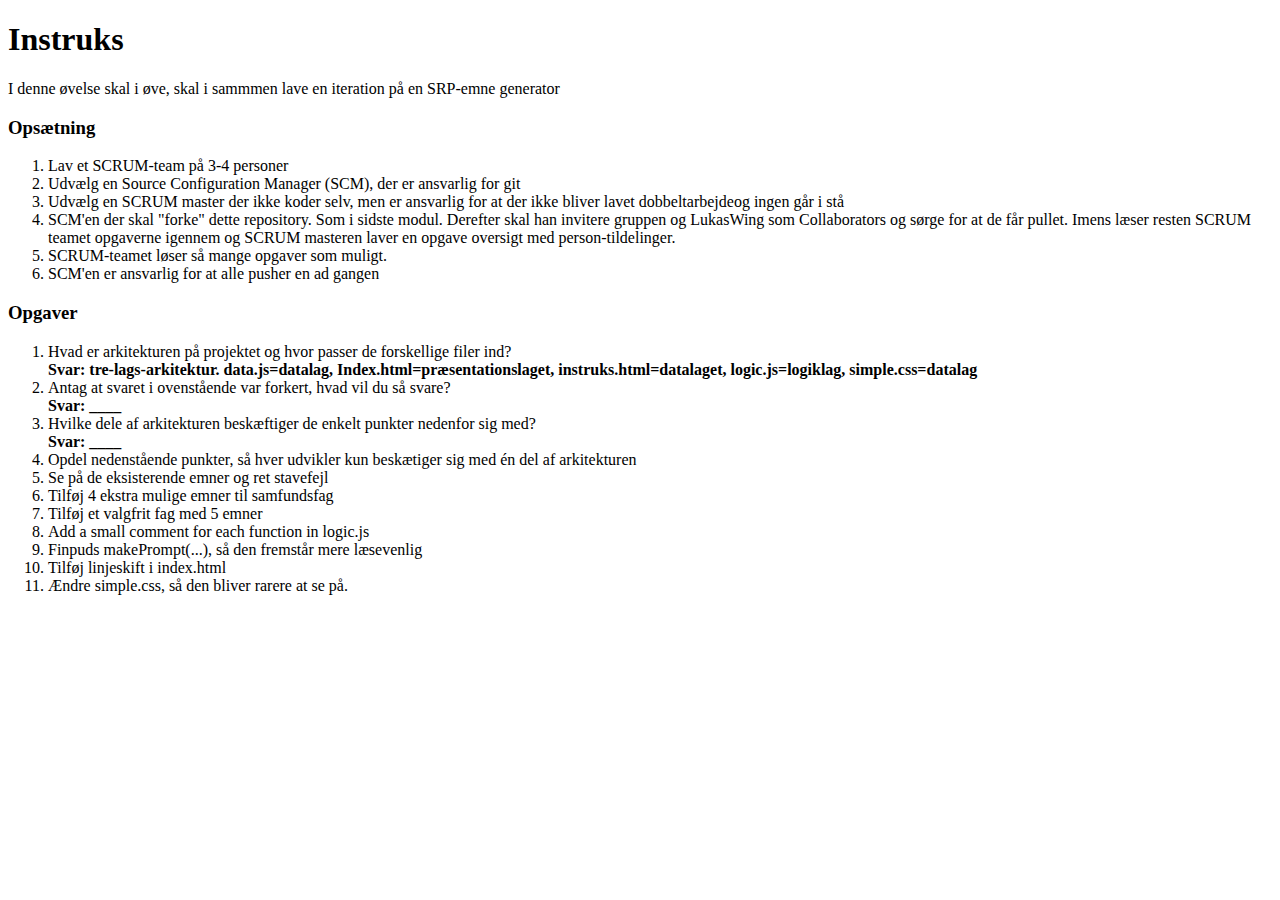
==== instruks.html @ e49455e7 "Spørgsmål 1" ====
<!DOCTYPE html>
<html lang="en">
<head>
    <meta charset="UTF-8">
    <meta http-equiv="X-UA-Compatible" content="IE=edge">
    <meta name="viewport" content="width=device-width, initial-scale=1.0">
    <title>L2 Instruks</title>
</head>
<body>
    <h1>Instruks</h1>
    <p>I denne øvelse skal i øve, skal i sammmen lave en iteration på en SRP-emne generator</p>
    <h3>Opsætning</h3>
    <ol>
        <li>Lav et SCRUM-team på 3-4 personer</li>
        <li>Udvælg en Source Configuration Manager (SCM), der er ansvarlig for git</li>
        <li>Udvælg en SCRUM master der ikke koder selv, men er ansvarlig for at der ikke bliver lavet dobbeltarbejdeog ingen går i stå</li>
        <li>SCM'en der skal "forke" dette repository. Som i sidste modul. Derefter skal han invitere gruppen og LukasWing som Collaborators og sørge for at de får pullet. 
            Imens læser resten SCRUM teamet opgaverne igennem og SCRUM masteren laver en opgave oversigt med person-tildelinger.</li>
        <li>SCRUM-teamet løser så mange opgaver som muligt.</li>
        <li>SCM'en er ansvarlig for at alle pusher en ad gangen</li>
    </ol>
    <h3>Opgaver</h3>
    <ol>
        <li>Hvad er arkitekturen på projektet og hvor passer de forskellige filer ind? <br> <strong>Svar: tre-lags-arkitektur. data.js=datalag, Index.html=præsentationslaget, instruks.html=datalaget, logic.js=logiklag, simple.css=datalag  </strong></li>
        <li>Antag at svaret i ovenstående var forkert, hvad vil du så svare? <br> <strong>Svar: ____</strong></li>
        <li>Hvilke dele af arkitekturen beskæftiger de enkelt punkter nedenfor sig med? <br> <strong>Svar: ____</strong></li>
        <li>Opdel nedenstående punkter, så hver udvikler kun beskætiger sig med én del af arkitekturen</li>
        <li>Se på de eksisterende emner og ret stavefejl</li>
        <li>Tilføj 4 ekstra mulige emner til samfundsfag</li>
        <li>Tilføj et valgfrit fag med 5 emner</li>
        <li>Add a small comment for each function in logic.js</li>
        <li>Finpuds makePrompt(...), så den fremstår mere læsevenlig</li>
        <li>Tilføj linjeskift i index.html</li>
        <li>Ændre simple.css, så den bliver rarere at se på. </li>
    </ol>
</body>
</html>
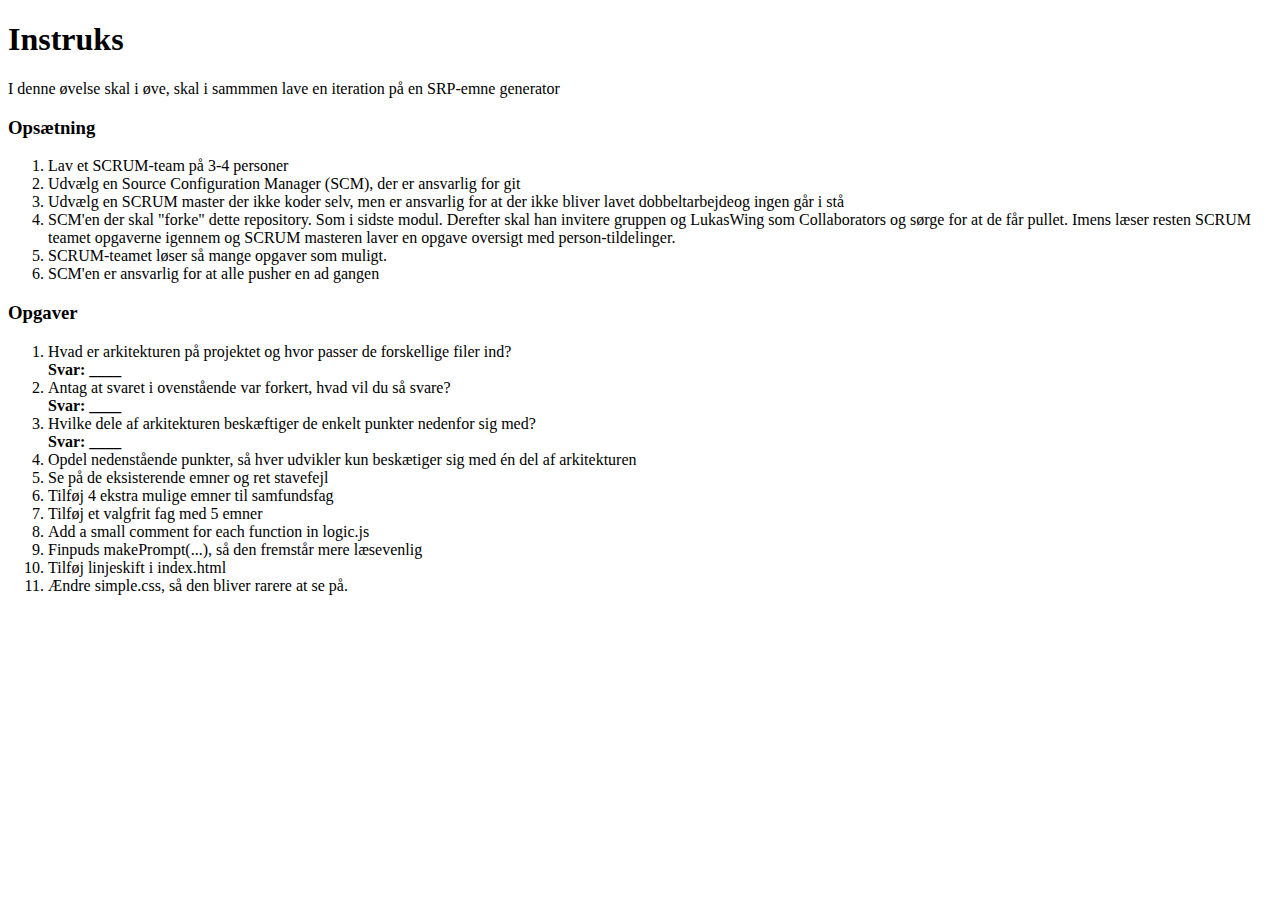
==== commit ca0e8e2a: "Merge branch 'master' of https://github.com/luna0877/62.16-KKFagKaroussel" ====
--- a/instruks.html
+++ b/instruks.html
@@ -21,7 +21,7 @@
     </ol>
     <h3>Opgaver</h3>
     <ol>
-        <li>Hvad er arkitekturen på projektet og hvor passer de forskellige filer ind? <br> <strong>Svar: tre-lags-arkitektur. data.js=datalag, Index.html=præsentationslaget, instruks.html=datalaget, logic.js=logiklag, simple.css=datalag  </strong></li>
+        <li>Hvad er arkitekturen på projektet og hvor passer de forskellige filer ind? <br> <strong>Svar: ____</strong></li>
         <li>Antag at svaret i ovenstående var forkert, hvad vil du så svare? <br> <strong>Svar: ____</strong></li>
         <li>Hvilke dele af arkitekturen beskæftiger de enkelt punkter nedenfor sig med? <br> <strong>Svar: ____</strong></li>
         <li>Opdel nedenstående punkter, så hver udvikler kun beskætiger sig med én del af arkitekturen</li>
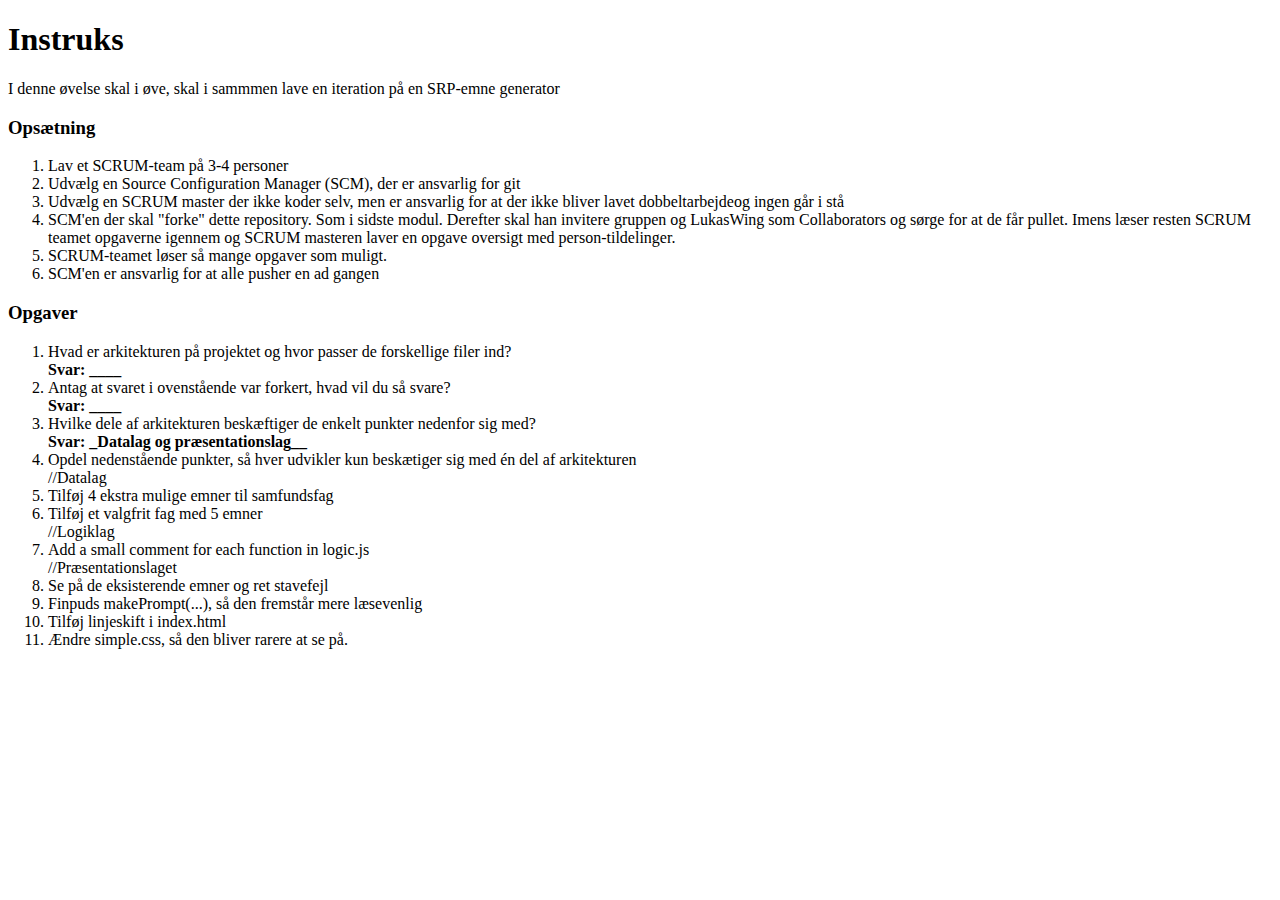
==== commit 3e72b3a8: "Opdelte efter lag" ====
--- a/instruks.html
+++ b/instruks.html
@@ -23,12 +23,18 @@
     <ol>
         <li>Hvad er arkitekturen på projektet og hvor passer de forskellige filer ind? <br> <strong>Svar: ____</strong></li>
         <li>Antag at svaret i ovenstående var forkert, hvad vil du så svare? <br> <strong>Svar: ____</strong></li>
-        <li>Hvilke dele af arkitekturen beskæftiger de enkelt punkter nedenfor sig med? <br> <strong>Svar: ____</strong></li>
+        <li>Hvilke dele af arkitekturen beskæftiger de enkelt punkter nedenfor sig med? <br> <strong>Svar: _Datalag og præsentationslag__</strong></li>
         <li>Opdel nedenstående punkter, så hver udvikler kun beskætiger sig med én del af arkitekturen</li>
-        <li>Se på de eksisterende emner og ret stavefejl</li>
+
+        //Datalag
         <li>Tilføj 4 ekstra mulige emner til samfundsfag</li>
         <li>Tilføj et valgfrit fag med 5 emner</li>
+
+        //Logiklag
         <li>Add a small comment for each function in logic.js</li>
+
+        //Præsentationslaget
+        <li>Se på de eksisterende emner og ret stavefejl</li>
         <li>Finpuds makePrompt(...), så den fremstår mere læsevenlig</li>
         <li>Tilføj linjeskift i index.html</li>
         <li>Ændre simple.css, så den bliver rarere at se på. </li>
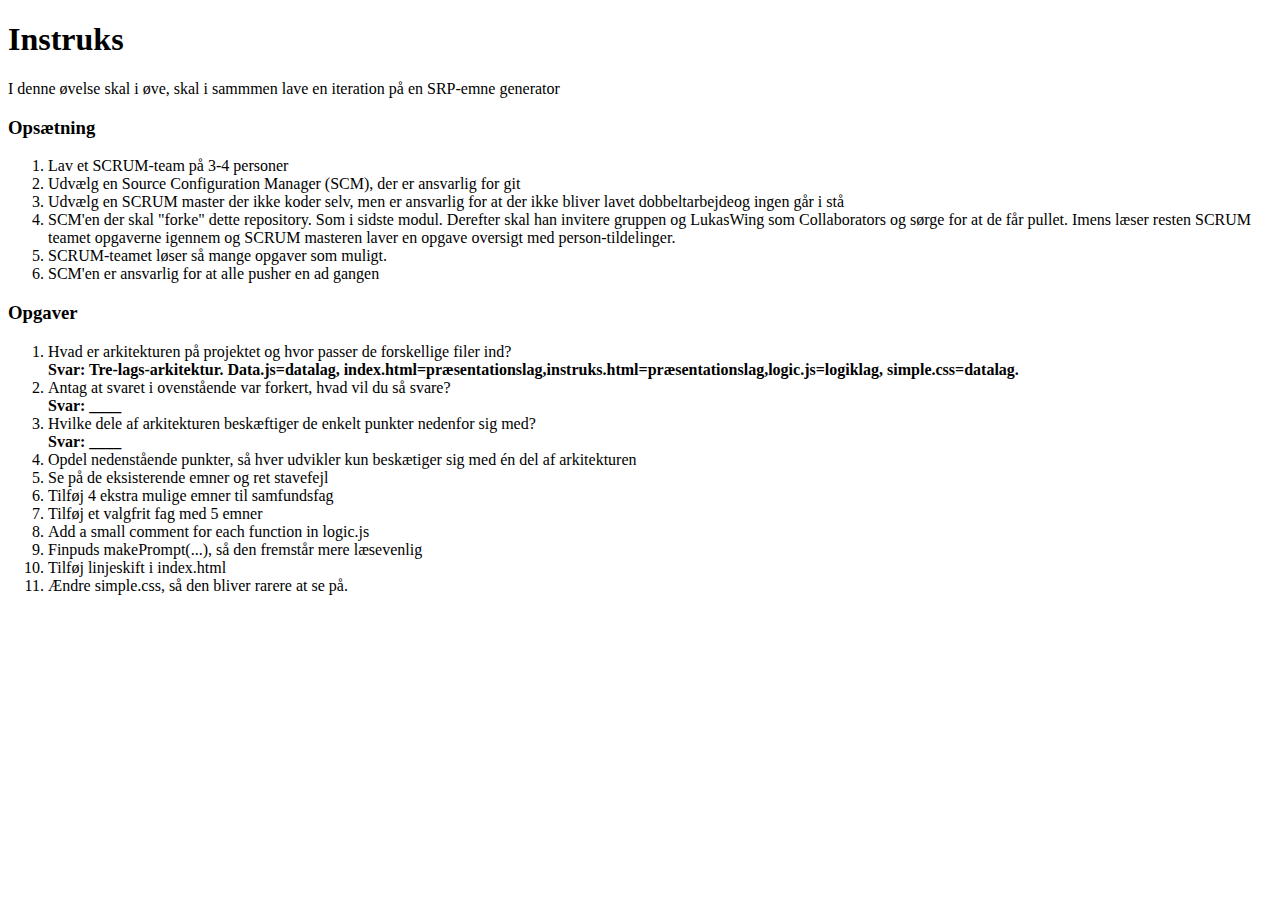
==== commit f16adbb9: "Spørgsmål 1" ====
--- a/instruks.html
+++ b/instruks.html
@@ -21,20 +21,14 @@
     </ol>
     <h3>Opgaver</h3>
     <ol>
-        <li>Hvad er arkitekturen på projektet og hvor passer de forskellige filer ind? <br> <strong>Svar: ____</strong></li>
+        <li>Hvad er arkitekturen på projektet og hvor passer de forskellige filer ind? <br> <strong>Svar: Tre-lags-arkitektur. Data.js=datalag, index.html=præsentationslag,instruks.html=præsentationslag,logic.js=logiklag, simple.css=datalag.</strong></li>
         <li>Antag at svaret i ovenstående var forkert, hvad vil du så svare? <br> <strong>Svar: ____</strong></li>
-        <li>Hvilke dele af arkitekturen beskæftiger de enkelt punkter nedenfor sig med? <br> <strong>Svar: _Datalag og præsentationslag__</strong></li>
+        <li>Hvilke dele af arkitekturen beskæftiger de enkelt punkter nedenfor sig med? <br> <strong>Svar: ____</strong></li>
         <li>Opdel nedenstående punkter, så hver udvikler kun beskætiger sig med én del af arkitekturen</li>
-
-        //Datalag
+        <li>Se på de eksisterende emner og ret stavefejl</li>
         <li>Tilføj 4 ekstra mulige emner til samfundsfag</li>
         <li>Tilføj et valgfrit fag med 5 emner</li>
-
-        //Logiklag
         <li>Add a small comment for each function in logic.js</li>
-
-        //Præsentationslaget
-        <li>Se på de eksisterende emner og ret stavefejl</li>
         <li>Finpuds makePrompt(...), så den fremstår mere læsevenlig</li>
         <li>Tilføj linjeskift i index.html</li>
         <li>Ændre simple.css, så den bliver rarere at se på. </li>
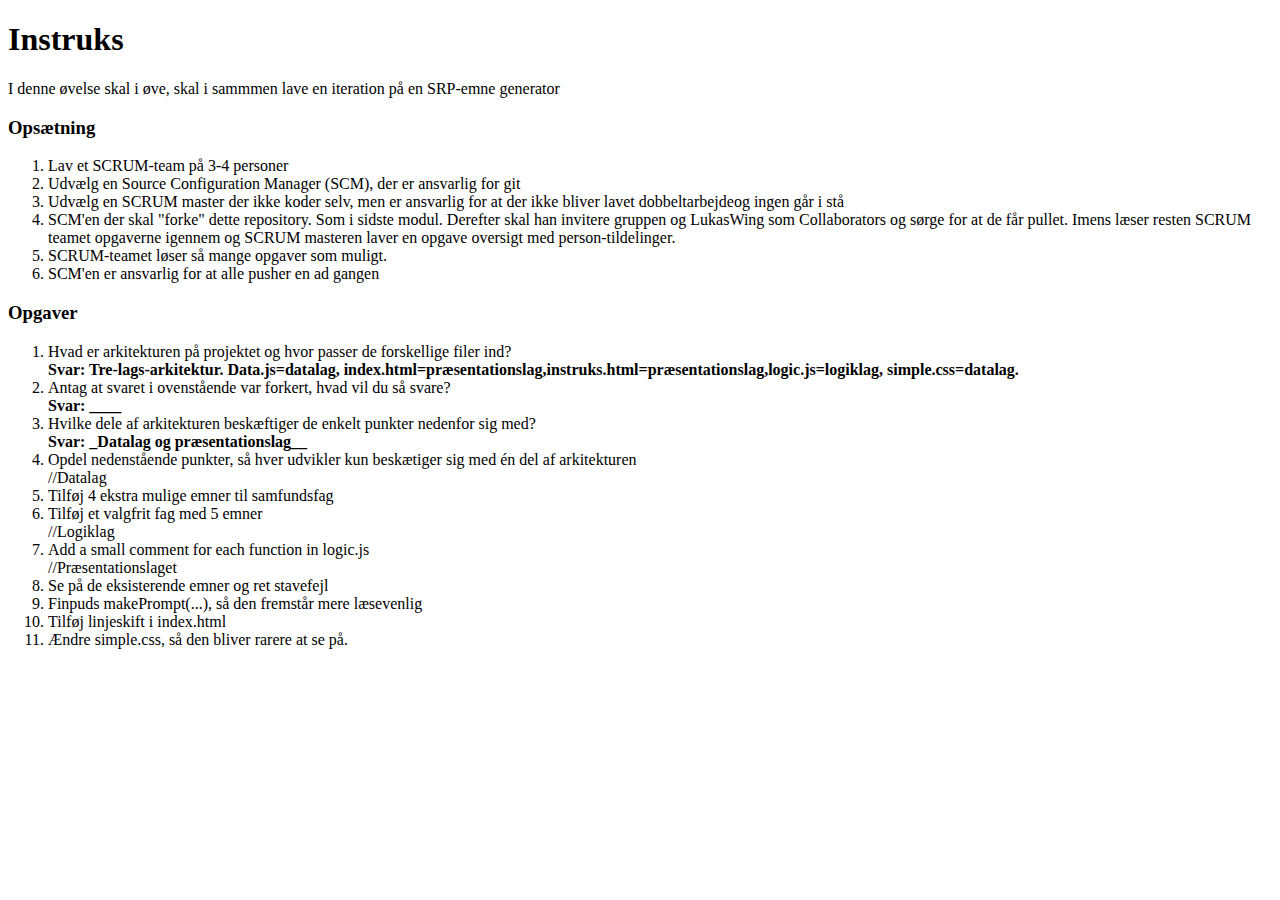
==== commit 5c957c0a: "Merge branch 'master' of https://github.com/luna0877/62.16-KKFagKaroussel" ====
--- a/instruks.html
+++ b/instruks.html
@@ -23,12 +23,18 @@
     <ol>
         <li>Hvad er arkitekturen på projektet og hvor passer de forskellige filer ind? <br> <strong>Svar: Tre-lags-arkitektur. Data.js=datalag, index.html=præsentationslag,instruks.html=præsentationslag,logic.js=logiklag, simple.css=datalag.</strong></li>
         <li>Antag at svaret i ovenstående var forkert, hvad vil du så svare? <br> <strong>Svar: ____</strong></li>
-        <li>Hvilke dele af arkitekturen beskæftiger de enkelt punkter nedenfor sig med? <br> <strong>Svar: ____</strong></li>
+        <li>Hvilke dele af arkitekturen beskæftiger de enkelt punkter nedenfor sig med? <br> <strong>Svar: _Datalag og præsentationslag__</strong></li>
         <li>Opdel nedenstående punkter, så hver udvikler kun beskætiger sig med én del af arkitekturen</li>
-        <li>Se på de eksisterende emner og ret stavefejl</li>
+
+        //Datalag
         <li>Tilføj 4 ekstra mulige emner til samfundsfag</li>
         <li>Tilføj et valgfrit fag med 5 emner</li>
+
+        //Logiklag
         <li>Add a small comment for each function in logic.js</li>
+
+        //Præsentationslaget
+        <li>Se på de eksisterende emner og ret stavefejl</li>
         <li>Finpuds makePrompt(...), så den fremstår mere læsevenlig</li>
         <li>Tilføj linjeskift i index.html</li>
         <li>Ændre simple.css, så den bliver rarere at se på. </li>
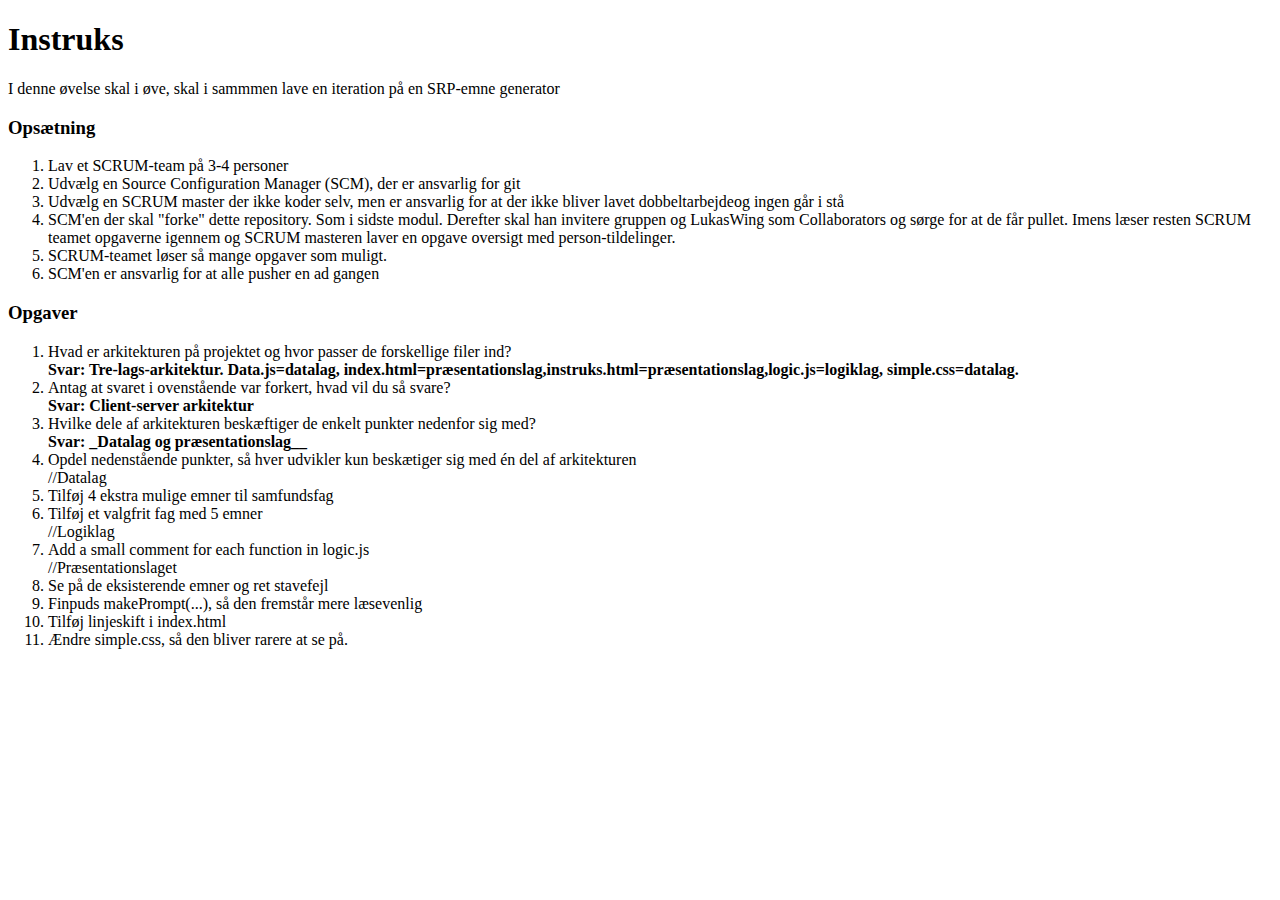
==== commit f0cf6ed7: "Opgave 2" ====
--- a/instruks.html
+++ b/instruks.html
@@ -22,7 +22,7 @@
     <h3>Opgaver</h3>
     <ol>
         <li>Hvad er arkitekturen på projektet og hvor passer de forskellige filer ind? <br> <strong>Svar: Tre-lags-arkitektur. Data.js=datalag, index.html=præsentationslag,instruks.html=præsentationslag,logic.js=logiklag, simple.css=datalag.</strong></li>
-        <li>Antag at svaret i ovenstående var forkert, hvad vil du så svare? <br> <strong>Svar: ____</strong></li>
+        <li>Antag at svaret i ovenstående var forkert, hvad vil du så svare? <br> <strong>Svar: Client-server arkitektur</strong></li>
         <li>Hvilke dele af arkitekturen beskæftiger de enkelt punkter nedenfor sig med? <br> <strong>Svar: _Datalag og præsentationslag__</strong></li>
         <li>Opdel nedenstående punkter, så hver udvikler kun beskætiger sig med én del af arkitekturen</li>
 
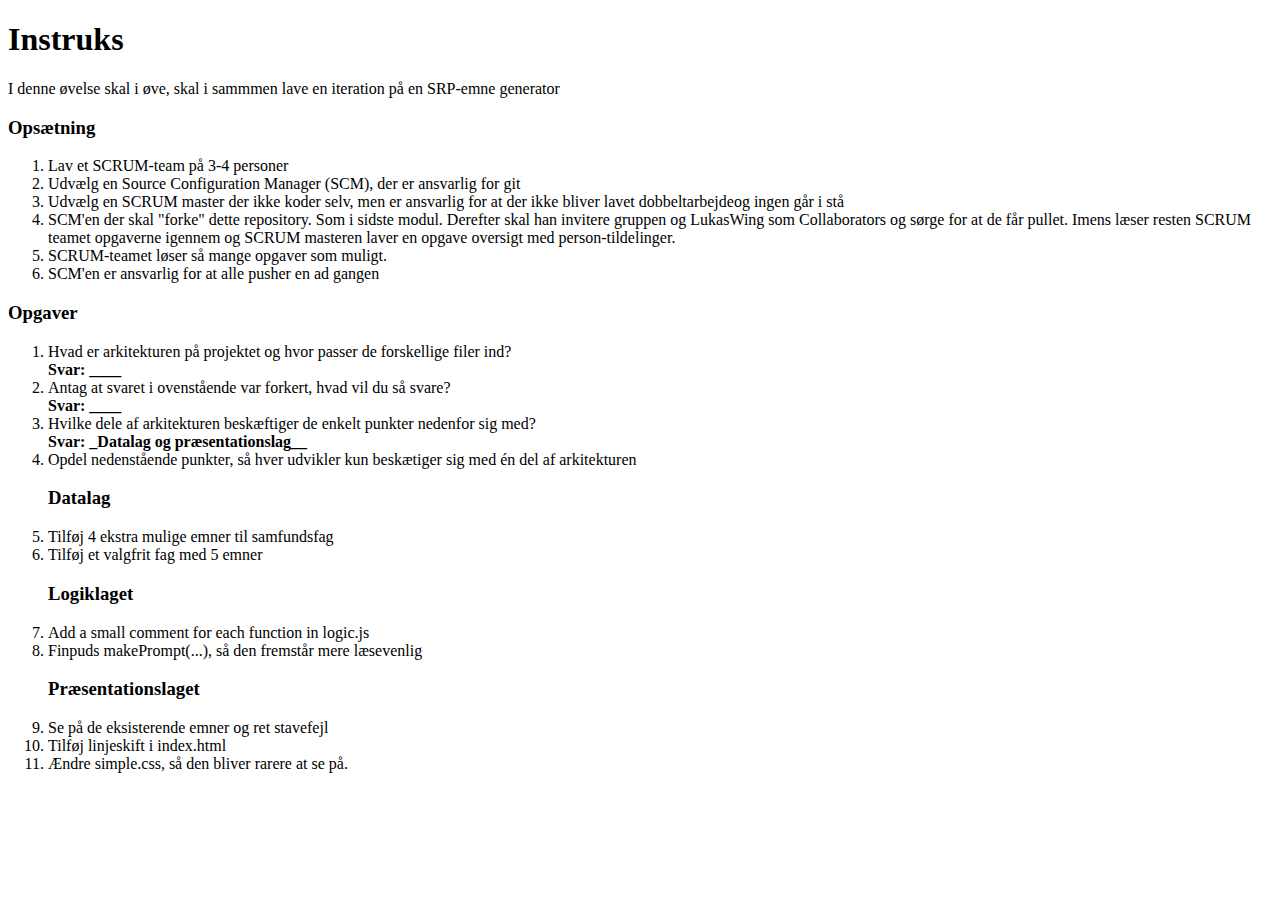
==== commit 3e5d0e5d: "Rettede fejl" ====
--- a/instruks.html
+++ b/instruks.html
@@ -21,21 +21,21 @@
     </ol>
     <h3>Opgaver</h3>
     <ol>
-        <li>Hvad er arkitekturen på projektet og hvor passer de forskellige filer ind? <br> <strong>Svar: Tre-lags-arkitektur. Data.js=datalag, index.html=præsentationslag,instruks.html=præsentationslag,logic.js=logiklag, simple.css=datalag.</strong></li>
-        <li>Antag at svaret i ovenstående var forkert, hvad vil du så svare? <br> <strong>Svar: Client-server arkitektur</strong></li>
+        <li>Hvad er arkitekturen på projektet og hvor passer de forskellige filer ind? <br> <strong>Svar: ____</strong></li>
+        <li>Antag at svaret i ovenstående var forkert, hvad vil du så svare? <br> <strong>Svar: ____</strong></li>
         <li>Hvilke dele af arkitekturen beskæftiger de enkelt punkter nedenfor sig med? <br> <strong>Svar: _Datalag og præsentationslag__</strong></li>
         <li>Opdel nedenstående punkter, så hver udvikler kun beskætiger sig med én del af arkitekturen</li>
 
-        //Datalag
+        <h3>Datalag</h3>
         <li>Tilføj 4 ekstra mulige emner til samfundsfag</li>
         <li>Tilføj et valgfrit fag med 5 emner</li>
 
-        //Logiklag
+        <h3>Logiklaget</h3>
         <li>Add a small comment for each function in logic.js</li>
+        <li>Finpuds makePrompt(...), så den fremstår mere læsevenlig</li>
 
-        //Præsentationslaget
+        <h3>Præsentationslaget</h3>
         <li>Se på de eksisterende emner og ret stavefejl</li>
-        <li>Finpuds makePrompt(...), så den fremstår mere læsevenlig</li>
         <li>Tilføj linjeskift i index.html</li>
         <li>Ændre simple.css, så den bliver rarere at se på. </li>
     </ol>
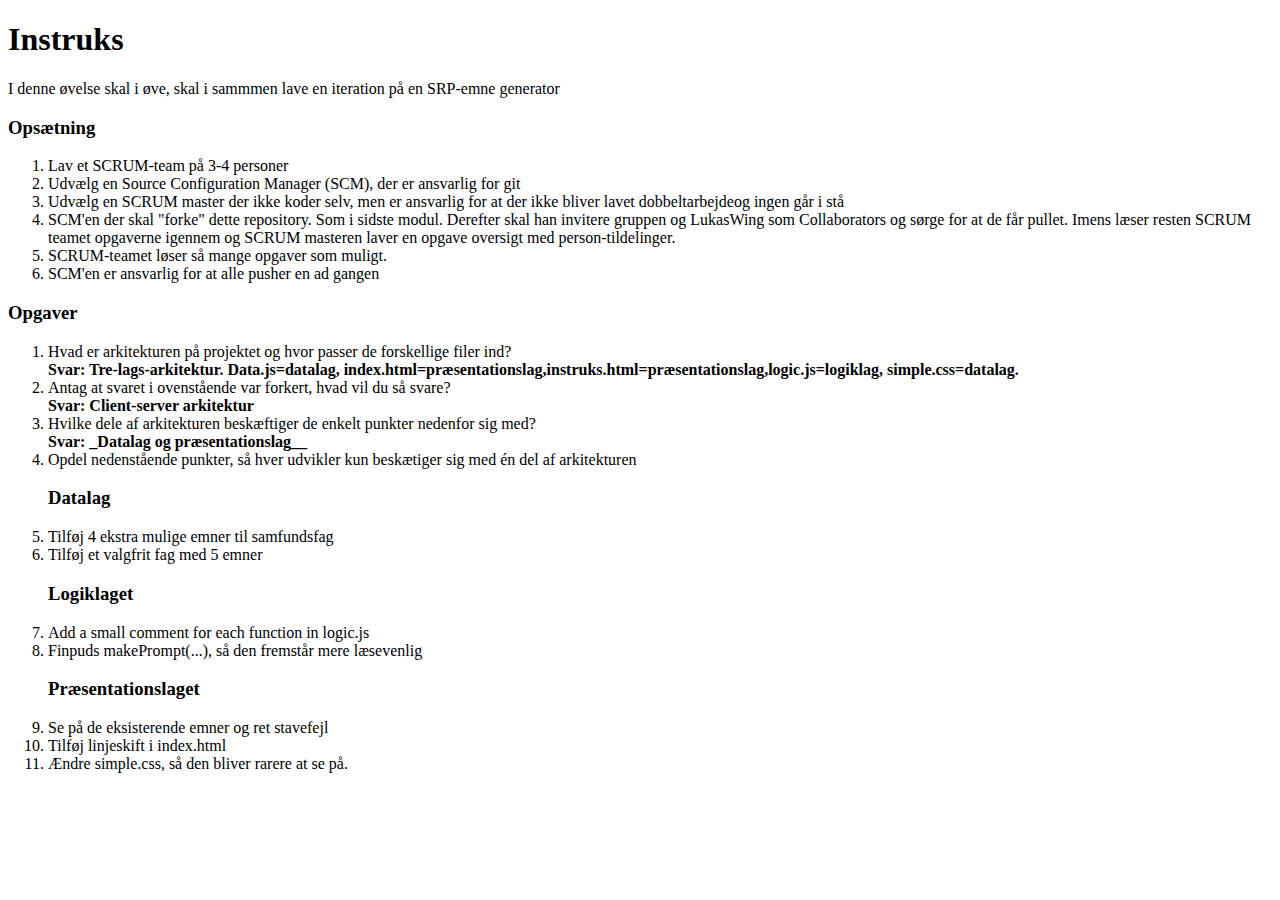
==== commit 32202791: "Merge branch 'master' of https://github.com/luna0877/62.16-KKFagKaroussel" ====
--- a/instruks.html
+++ b/instruks.html
@@ -21,8 +21,8 @@
     </ol>
     <h3>Opgaver</h3>
     <ol>
-        <li>Hvad er arkitekturen på projektet og hvor passer de forskellige filer ind? <br> <strong>Svar: ____</strong></li>
-        <li>Antag at svaret i ovenstående var forkert, hvad vil du så svare? <br> <strong>Svar: ____</strong></li>
+        <li>Hvad er arkitekturen på projektet og hvor passer de forskellige filer ind? <br> <strong>Svar: Tre-lags-arkitektur. Data.js=datalag, index.html=præsentationslag,instruks.html=præsentationslag,logic.js=logiklag, simple.css=datalag.</strong></li>
+        <li>Antag at svaret i ovenstående var forkert, hvad vil du så svare? <br> <strong>Svar: Client-server arkitektur</strong></li>
         <li>Hvilke dele af arkitekturen beskæftiger de enkelt punkter nedenfor sig med? <br> <strong>Svar: _Datalag og præsentationslag__</strong></li>
         <li>Opdel nedenstående punkter, så hver udvikler kun beskætiger sig med én del af arkitekturen</li>
 
